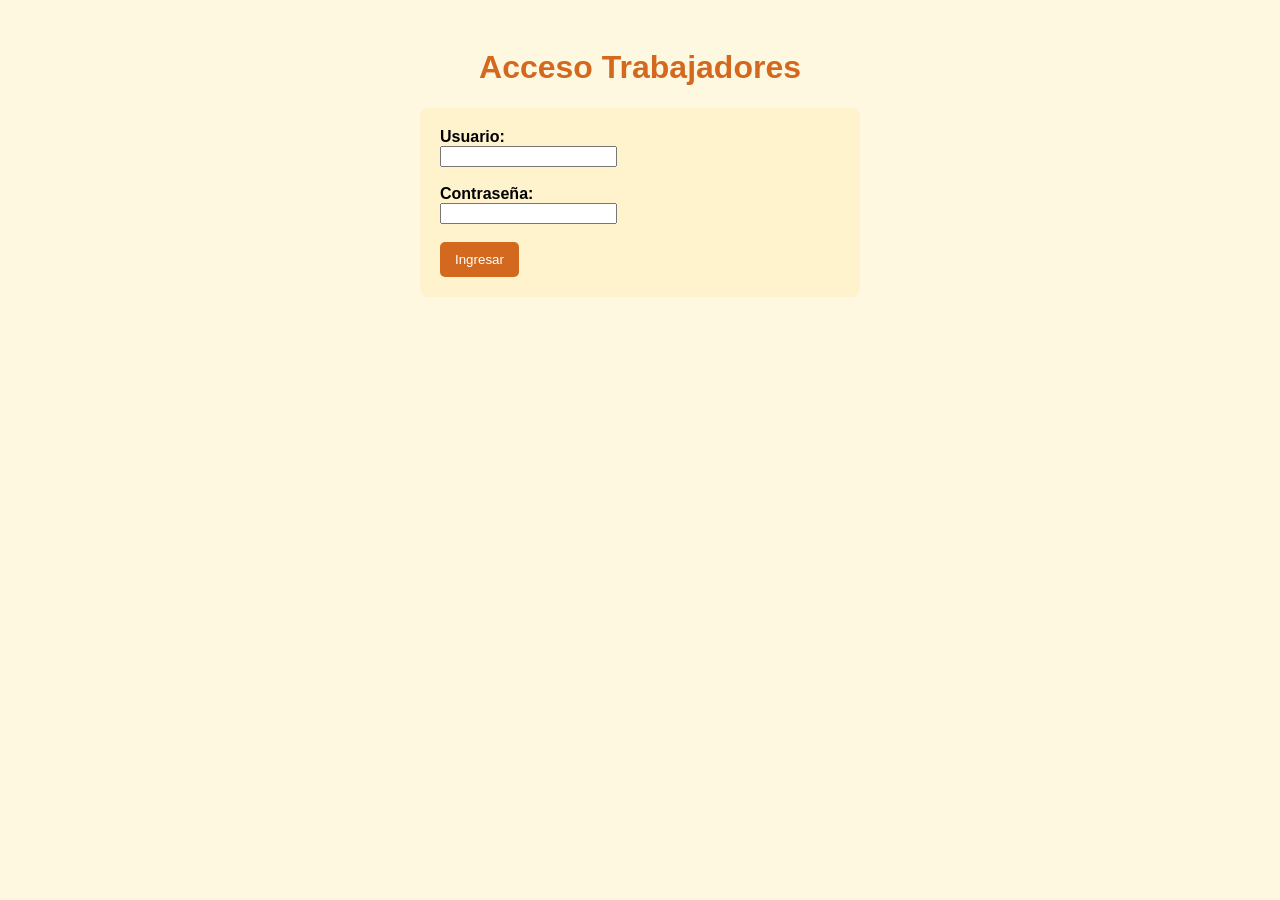
==== login.html @ 2139688f "initial commit" ====
<!DOCTYPE html>
<html lang="es">
<head>
  <meta charset="UTF-8">
  <title>Login Trabajadores</title>
  <link rel="stylesheet" href="css/style.css">
</head>
<body>
  <h1>Acceso Trabajadores</h1>
  <form id="loginForm">
    <label>Usuario:</label><br>
    <input type="text" name="usuario" required><br><br>

    <label>Contraseña:</label><br>
    <input type="password" name="password" required><br><br>

    <button type="submit">Ingresar</button>
  </form>

  <p id="loginMensaje"></p>

  <script>
    const loginForm = document.getElementById("loginForm");
    const loginMensaje = document.getElementById("loginMensaje");

    loginForm.addEventListener("submit", e => {
      e.preventDefault();
      const usuario = loginForm.usuario.value;
      const password = loginForm.password.value;

      // Ejemplo simple: credenciales fijas
      if (usuario === "empleado" && password === "1234") {
        window.location.href = "pedidos.html";
      } else {
        loginMensaje.innerText = "❌ Usuario o contraseña incorrectos";
      }
    });
  </script>
</body>
</html>
---- css/style.css ----
body {
    font-family: Arial, sans-serif;
    background-color: #fff8e1;
    padding: 20px;
}

h1 {
    color: #d2691e;
    text-align: center;
}

form {
    max-width: 400px;
    margin: auto;
    background: #fff3cd;
    padding: 20px;
    border-radius: 8px;
}

label {
    font-weight: bold;
}

button {
    background-color: #d2691e;
    color: white;
    padding: 10px 15px;
    border: none;
    border-radius: 5px;
    cursor: pointer;
}

button:hover {
    background-color: #a0522d;
}
.producto-img {
  max-width: 250px;
  display: block;
  margin: 20px auto;
  border-radius: 10px;
  box-shadow: 0 4px 8px rgba(0,0,0,0.2);
}
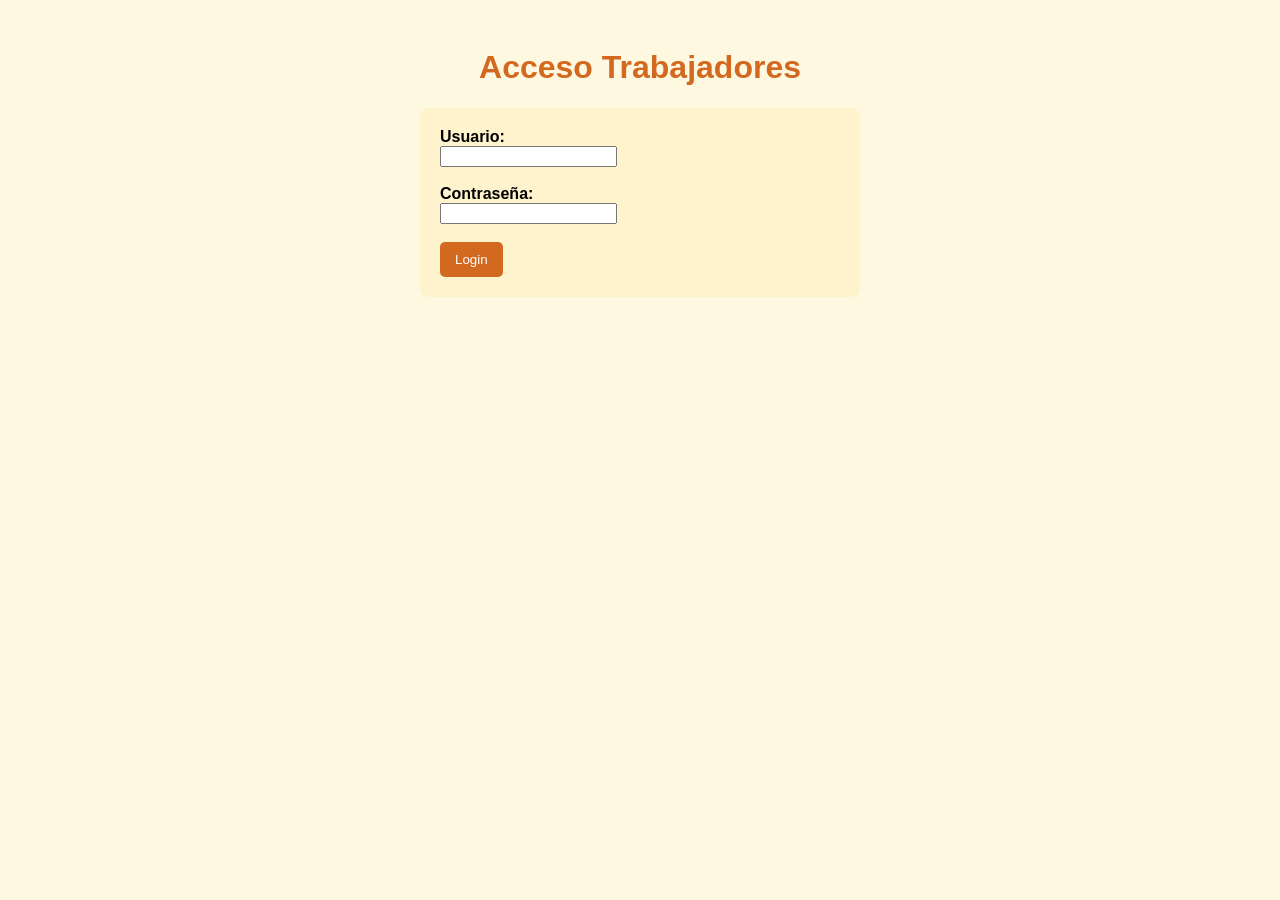
==== commit e40c35f5: "initial commit" ====
--- a/login.html
+++ b/login.html
@@ -14,7 +14,8 @@
     <label>Contraseña:</label><br>
     <input type="password" name="password" required><br><br>
 
-    <button type="submit">Ingresar</button>
+    <!-- Botón de login -->
+    <button type="submit">Login</button>
   </form>
 
   <p id="loginMensaje"></p>
@@ -28,7 +29,7 @@
       const usuario = loginForm.usuario.value;
       const password = loginForm.password.value;
 
-      // Ejemplo simple: credenciales fijas
+      // Credenciales simples
       if (usuario === "empleado" && password === "1234") {
         window.location.href = "pedidos.html";
       } else {
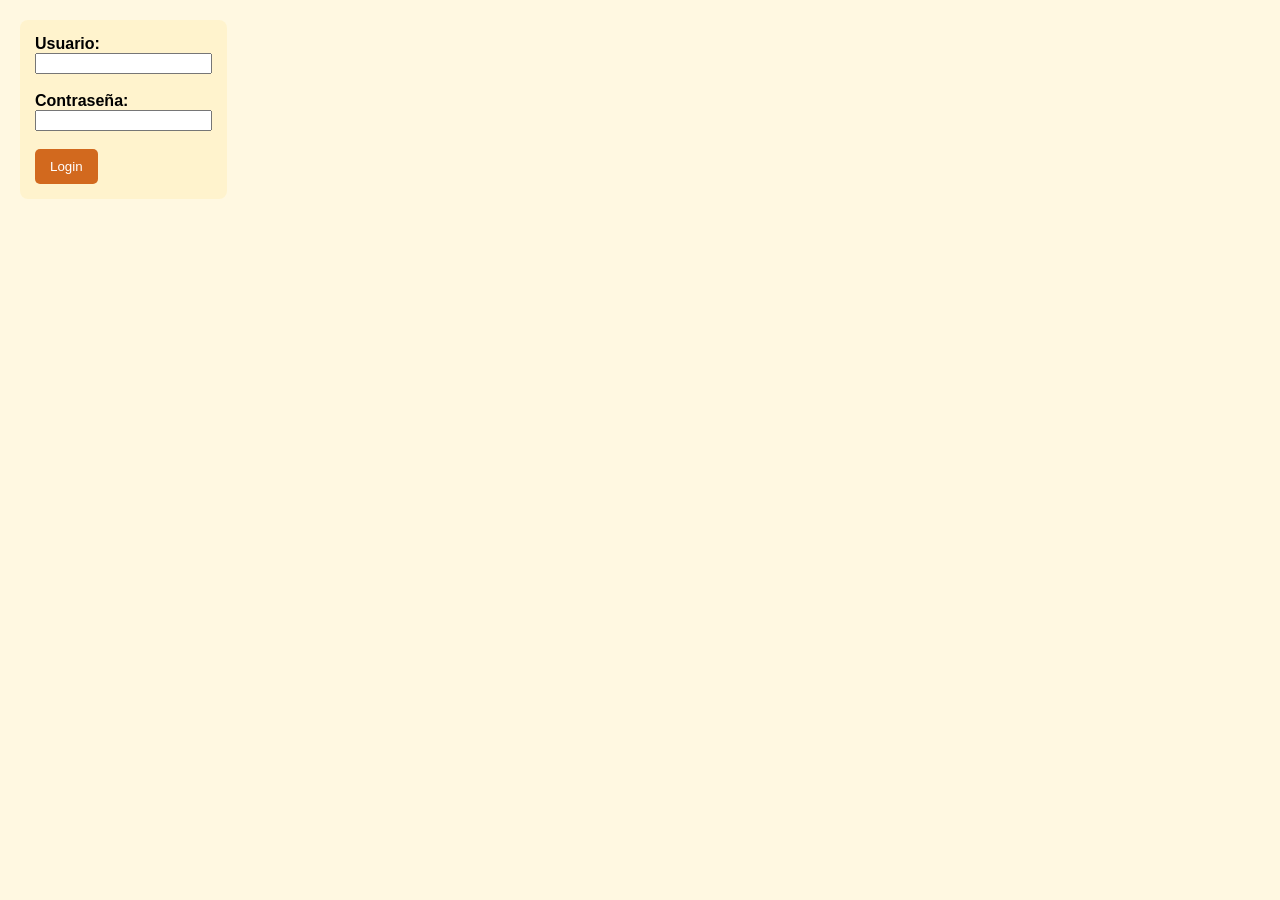
==== commit f66e099d: "Improve login form styling and positioning Updated the login form's style and layout." ====
--- a/login.html
+++ b/login.html
@@ -6,19 +6,18 @@
   <link rel="stylesheet" href="css/style.css">
 </head>
 <body>
-  <h1>Acceso Trabajadores</h1>
-  <form id="loginForm">
+  <!-- Botón fijo arriba a la izquierda -->
+  <form id="loginForm" style="position:fixed; top:20px; left:20px; background:#fff3cd; padding:15px; border-radius:8px;">
     <label>Usuario:</label><br>
     <input type="text" name="usuario" required><br><br>
 
     <label>Contraseña:</label><br>
     <input type="password" name="password" required><br><br>
 
-    <!-- Botón de login -->
     <button type="submit">Login</button>
   </form>
 
-  <p id="loginMensaje"></p>
+  <p id="loginMensaje" style="margin-top:120px; text-align:center;"></p>
 
   <script>
     const loginForm = document.getElementById("loginForm");
@@ -29,7 +28,6 @@
       const usuario = loginForm.usuario.value;
       const password = loginForm.password.value;
 
-      // Credenciales simples
       if (usuario === "empleado" && password === "1234") {
         window.location.href = "pedidos.html";
       } else {
@@ -39,3 +37,5 @@
   </script>
 </body>
 </html>
+</body>
+</html>
--- a/css/style.css
+++ b/css/style.css
@@ -40,3 +40,34 @@
   border-radius: 10px;
   box-shadow: 0 4px 8px rgba(0,0,0,0.2);
 }
+button {
+  background-color: #d2691e;
+  color: white;
+  padding: 10px 15px;
+  border: none;
+  border-radius: 5px;
+  cursor: pointer;
+}
+
+button:hover {
+  background-color: #a0522d;
+}
+
+table {
+  width: 90%;
+  margin: 20px auto;
+  border-collapse: collapse;
+  background-color: #fff3cd;
+  border-radius: 8px;
+}
+
+th, td {
+  border: 1px solid #d2691e;
+  padding: 10px;
+  text-align: center;
+}
+
+th {
+  background-color: #d2691e;
+  color: white;
+}
